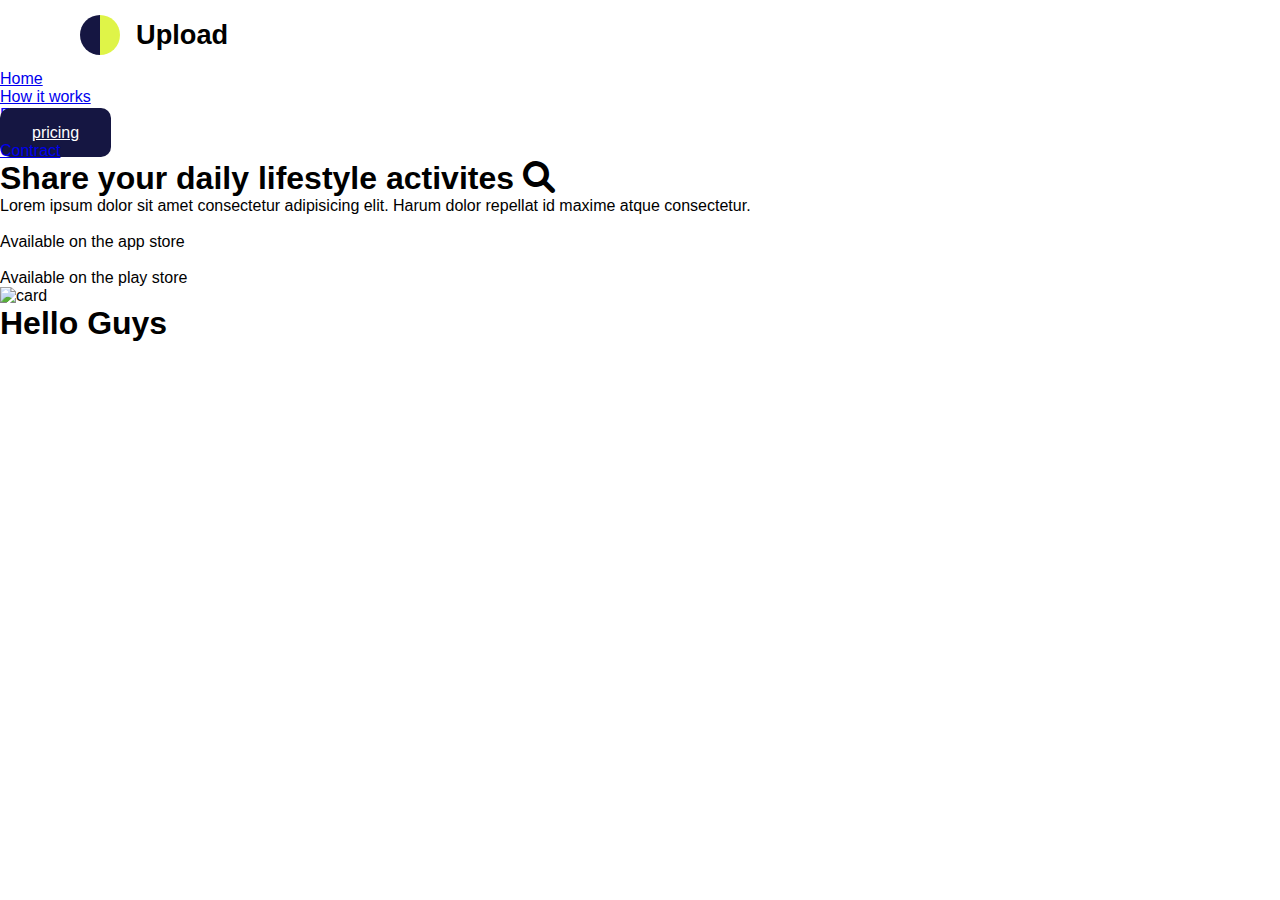
==== css/index.html @ a81b9ca2 "first commit" ====
<!DOCTYPE html>
<html lang="en">
<head>
    <meta charset="UTF-8">
    <meta http-equiv="X-UA-Compatible" content="IE=edge">
    <meta name="viewport" content="width=device-width, initial-scale=1.0">
    <title>Upload</title>
</head>
<body>
    <!--container -->
   <div class="container">
    <!-- Nav -->
<nav class="nav">
<!-- Nav Logo -->
<div class="nav__Logo"></div>
<nav class="nav__logo-icon"></nav>
<span class="nav__logo-text">Upload</span>
</div>
<!-- NavLinks -->
<nav class="nav__links"></nav>



<!-- THIS IS MESSED UP -->
<ul>
    <li class="nav__link"><a href="#">Home</a></li>
    <li class="nav__link"><a href="#">How it works</a></li>
    <li class="nav__link"><a href="#">FAQ</a></li>
    <li class="nav__link nav__btn"><a href="#">Pricing</a></li>
    <li class="nav__link"><a href="#">Contract</a></li>
</ul>


<!-- Nav Button -->

</nav>
<!-- END NAV -->

<main>

<!-- Hero -->
<section class="hero">
<!-- left -->
<!-- title -->
<div class="hero__left">
    <div class="hero__left-title">
        <h1>Share your daily lifestyle activites  
            <i class="fas fa-search"></i>
        </h1>
    </div>
</div>
<!-- /title -->


<!-- description -->
<div class="hero__left-desc">
    <p> Lorem ipsum dolor sit amet consectetur adipisicing elit. Harum dolor repellat id maxime atque consectetur.</p>
</div>




<!-- btns -->
<div class="hero__left-btns"></div>

<!-- btn left -->
<div class="hero__left-btn">
<i class="fa fas-search"></i>
<p class="hero__left-btn-text">
    Available on the app store<span class="big" APP STORE>

    </span>
</p>
</div>
<!-- /btn -->


<!-- btn right -->
<div class="hero__right-btns"></div>

<div class="hero__right-btn">
<i class="fa fas-search"></i>
<p class="hero__right-btn-text">
    Available on the play store<span class="big" APP STORE>

    </span>
</p>
</div>
<!-- right -->
</section>

<div class="hero__right"></div>
<img src="img/image.png" alt="card">

</main>




</div>
<!-- /container -->

    <!-- Font Awesome -->
    <link rel="stylesheet" href="https://cdnjs.cloudflare.com/ajax/libs/font-awesome/6.0.0/css/all.min.css" integrity="sha512-9usAa10IRO0HhonpyAIVpjrylPvoDwiPUiKdWk5t3PyolY1cOd4DSE0Ga+ri4AuTroPR5aQvXU9xC6qOPnzFeg==" crossorigin="anonymous" referrerpolicy="no-referrer" />

<!-- Customr Styles -->
<link rel="stylesheet" href="style.css">


    <!-- fixme: hello; -->
    <h1>        Hello Guys    </h1>
</body>
</html>
---- css/style.css ----
:root {
    --primary: #151642;
    --secondary: #dff448;
--white: #ffffff;
--black: #000;
}



/* CSS RESET */
/* dtart means select all items */


*{
    box-sizing: inhert;
    margin: 0;
    padding: 0;
    }


    html{
        box-sizing: border-box;
        font-size: 16px;
    }

/* 1 rem=16px each rem is 16px */
    body{
        font-size: 1rem;
        font-family: Arial, Helvetica, sans-serif
    }

    .container{
        max-width: 110rem;
        width: 100%;
        padding: 0 5rem;
    }


/* FIxme: Nav */
.nav{
    /* border: 3px solid navy; */
    display: flex;
    /* justify-content: space-between; */
    align-items: center;
    height: 70px;
}


.nav__logo {
    display: flex;
    align-items: center;
    
}
.nav__logo-icon{
    width: 40px;
    height: 40px;
    background: linear-gradient(90deg, #151642 50%, #dff448 50%
    );
    border-radius: 50%;
}

.nav__logo-text{
font-weight: bold;
font-size: 1.7rem;
margin-left: 1rem;


}

.nav__links{
    max-width: 700px;
    width: 100%;
    display: flex;
    justify-content: space-between;
    align-items: center;
    /* get rid of bullets */
    list-style: none;
        }
    
    .nav__links a {
        text-transform: uppercase;
        text-decoration: none;
        color: var(--black);
        font-weight: bold;
        font-size: 1rem;


    
    }

.nav__btn a{
    color: var(--white);
    background: var(--primary);
    padding: 1rem 2rem; 
    border-radius: 10px;
    text-transform: lowercase;

}
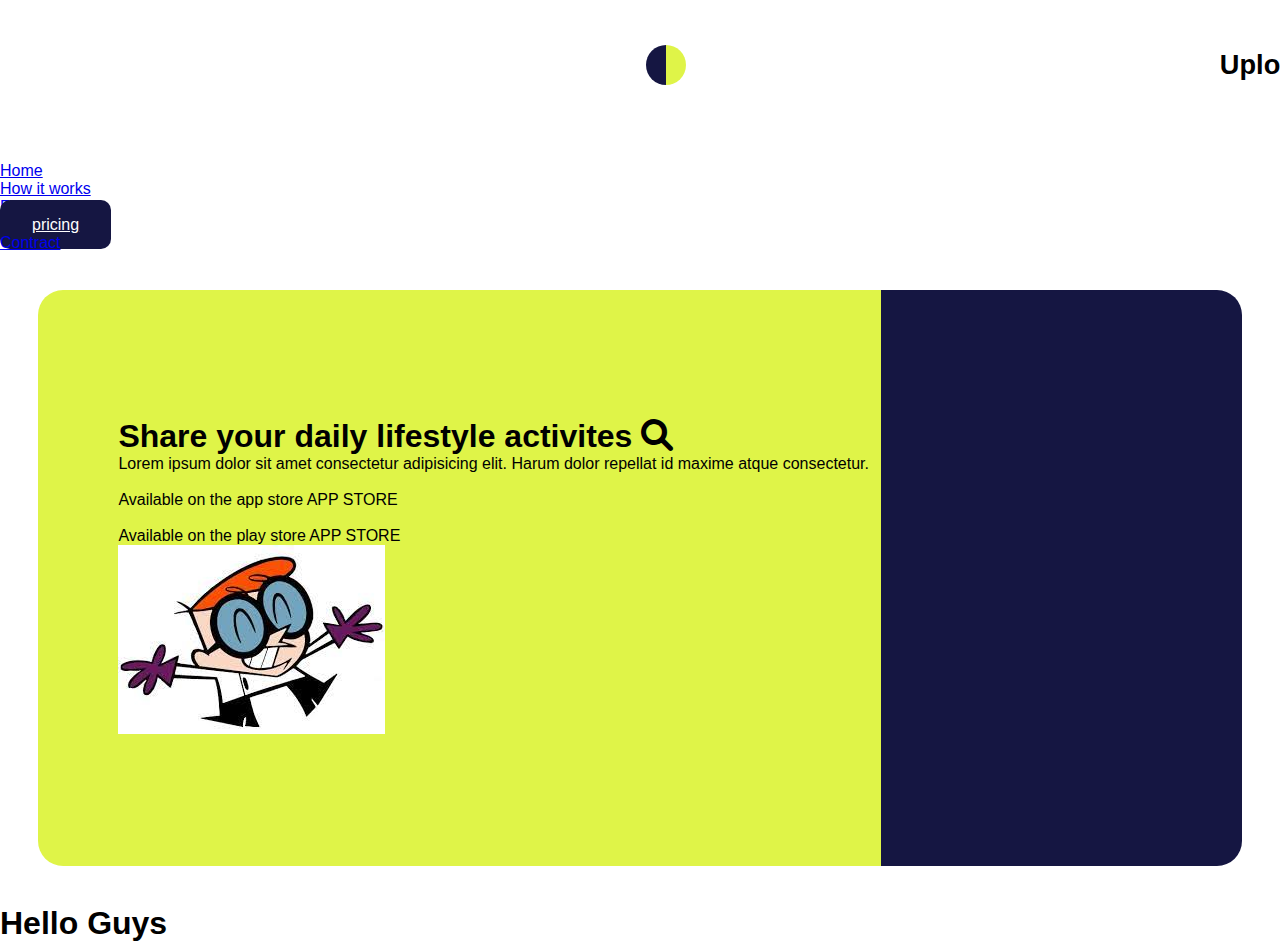
==== commit 1995b86c: "saving progress" ====
--- a/css/index.html
+++ b/css/index.html
@@ -61,41 +61,45 @@
 
 
 <!-- btns -->
-<div class="hero__left-btns"></div>
+<div class="hero__left-btns">
 
 <!-- btn left -->
 <div class="hero__left-btn">
 <i class="fa fas-search"></i>
 <p class="hero__left-btn-text">
-    Available on the app store<span class="big" APP STORE>
+    Available on the app store<span class="big"> APP STORE
 
     </span>
 </p>
+</div>
 </div>
 <!-- /btn -->
 
 
 <!-- btn right -->
-<div class="hero__right-btns"></div>
+<div class="hero__right-btns">
 
 <div class="hero__right-btn">
 <i class="fa fas-search"></i>
 <p class="hero__right-btn-text">
-    Available on the play store<span class="big" APP STORE>
-
-    </span>
+    Available on the play store<span class="big"> APP STORE </span>
 </p>
 </div>
 <!-- right -->
+
+
+<div class="hero__right">
+
+
+<img src="[data-uri]" alt="card">
+</div>
+
+<!-- /right -->
 </section>
 
-<div class="hero__right"></div>
-<img src="img/image.png" alt="card">
 
 </main>
-
-
-
+</div>
 
 </div>
 <!-- /container -->
--- a/css/style.css
+++ b/css/style.css
@@ -40,9 +40,11 @@
 .nav{
     /* border: 3px solid navy; */
     display: flex;
-    /* justify-content: space-between; */
+    justify-content: space-between;
     align-items: center;
-    height: 70px;
+    height: 130px;
+    margin-bottom: 2rem;
+    padding: 0rem 3rem;
 }
 
 
@@ -95,4 +97,14 @@
     border-radius: 10px;
     text-transform: lowercase;
 
+}
+
+
+.hero{
+    background: linear-gradient(90deg, var(--secondary) 70%, var(--primary) 70%);
+
+    padding: 8rem 5rem;
+    border-radius: 25px;
+    margin: 3vw;
+
 }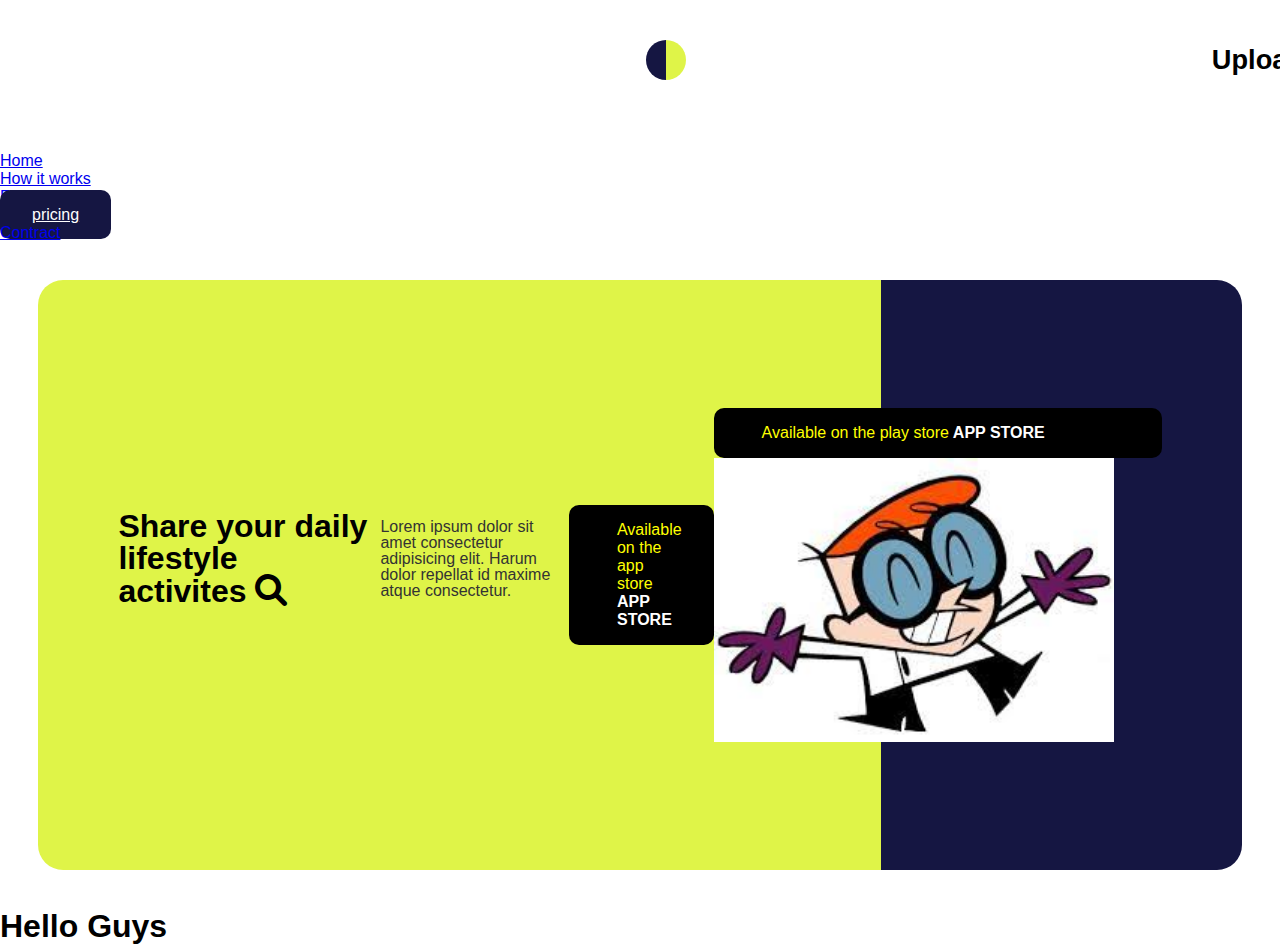
==== commit 1d50c555: "rough draft" ====
--- a/css/index.html
+++ b/css/index.html
@@ -44,7 +44,7 @@
 <!-- title -->
 <div class="hero__left">
     <div class="hero__left-title">
-        <h1>Share your daily lifestyle activites  
+        <h1>Share your daily <br /> lifestyle <br /> activites  
             <i class="fas fa-search"></i>
         </h1>
     </div>
--- a/css/style.css
+++ b/css/style.css
@@ -42,9 +42,9 @@
     display: flex;
     justify-content: space-between;
     align-items: center;
-    height: 130px;
+    height: 120px;
     margin-bottom: 2rem;
-    padding: 0rem 3rem;
+    padding: 0rem 3.5rem;
 }
 
 
@@ -106,5 +106,72 @@
     padding: 8rem 5rem;
     border-radius: 25px;
     margin: 3vw;
+    display: flex;
+    justify-content: space-between;
+    align-items: center;
+}
 
-}+.hero__left{
+    width: 100%;
+    display: flex;
+    flex-direction: column;
+}
+
+.hero__left-title{
+    font-style: 2.8rem;
+    line-height: 2rem;
+margin-bottom: 2rem;
+
+}
+
+.hero__left-desc{
+
+    color: #333333;
+font-size: 1rem;
+margin-bottom: 2rem;
+line-height: 1rem;
+}
+
+.her__left-btns{
+    display: flex;
+    justify-content: space-between;
+    align-items: center;
+
+}
+
+.hero__left-btn,
+.hero__right-btn{
+    background-color: var(--black);
+    display: flex;
+    align-items: center;
+    justify-content: start;
+    color: var(--white);
+   padding: 1rem 2rem;
+   border-radius: 10px;
+
+}
+    .hero__left-btn i,
+    .hero__right-btn i {
+        font-size: 2rem;
+        margin-right: 1rem;
+    }
+    .big{
+        color: var(--white);
+        font-weight: normal;
+        font-weight: bold;
+    }
+
+    .hero__left-btn-text, .hero__right-btn-text {
+        color: rgba(255, 255, .7);
+    }
+
+    .hero__right{
+        display: flex;
+     
+    }
+
+    .hero__right img {
+        width: 400px;
+        margin-right: 3rem;
+        object-fit: cover;
+    }